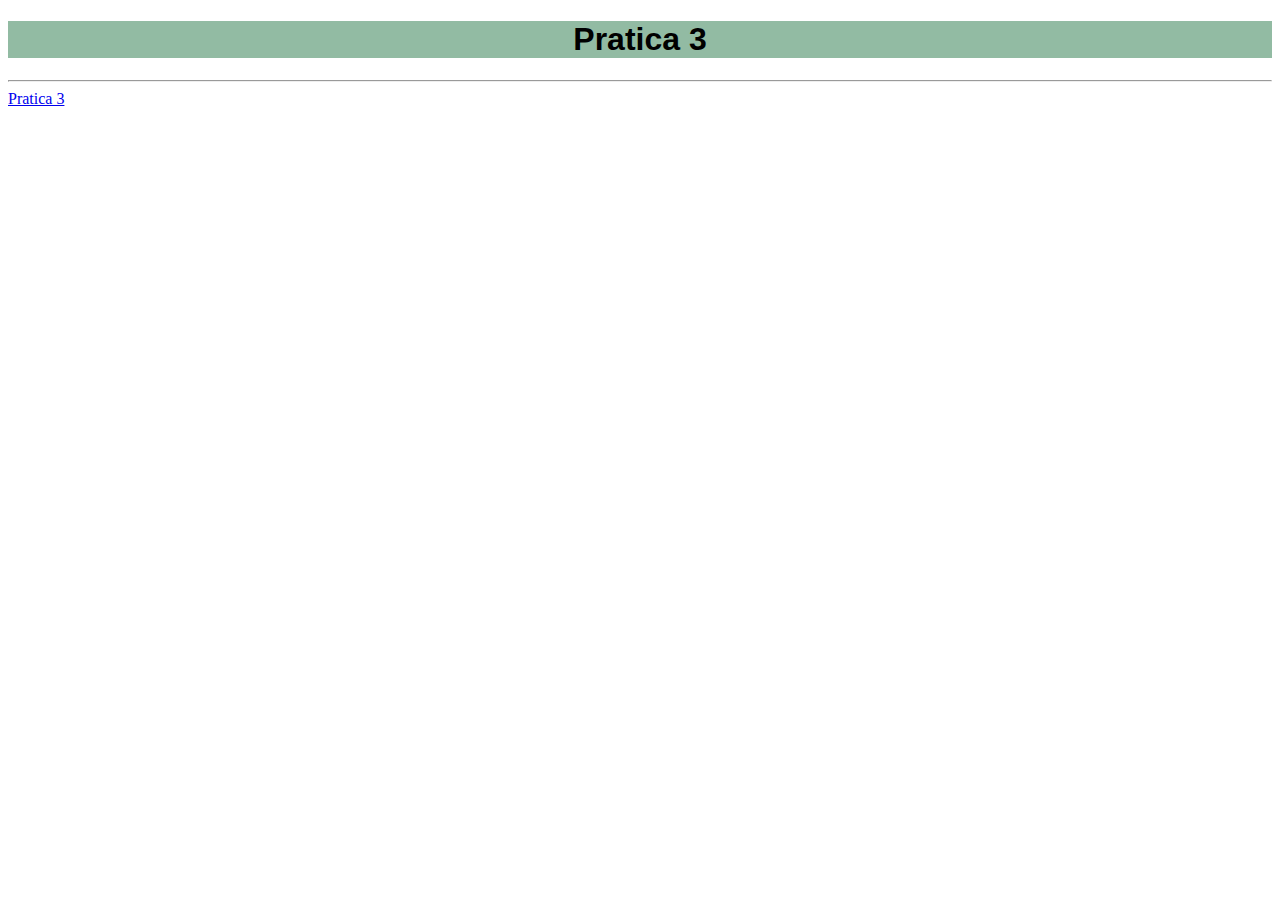
==== Pratica3/index.html @ eb68af0e "Pratica3" ====
<!DOCTYPE html>
<html>
<head>
    <title>Pratica 3</title>
    <meta charset="utf-8">
</head>
<body>
    <h1 style="background-color: rgba(37, 119, 71, 0.5); text-align: center; font-family: Arial; border: 16px;">Pratica 3</h1>
    <hr>
    <div >
        <a href="Pratica3/Pratica3.html">Pratica 3</a>
    </div>
</body>
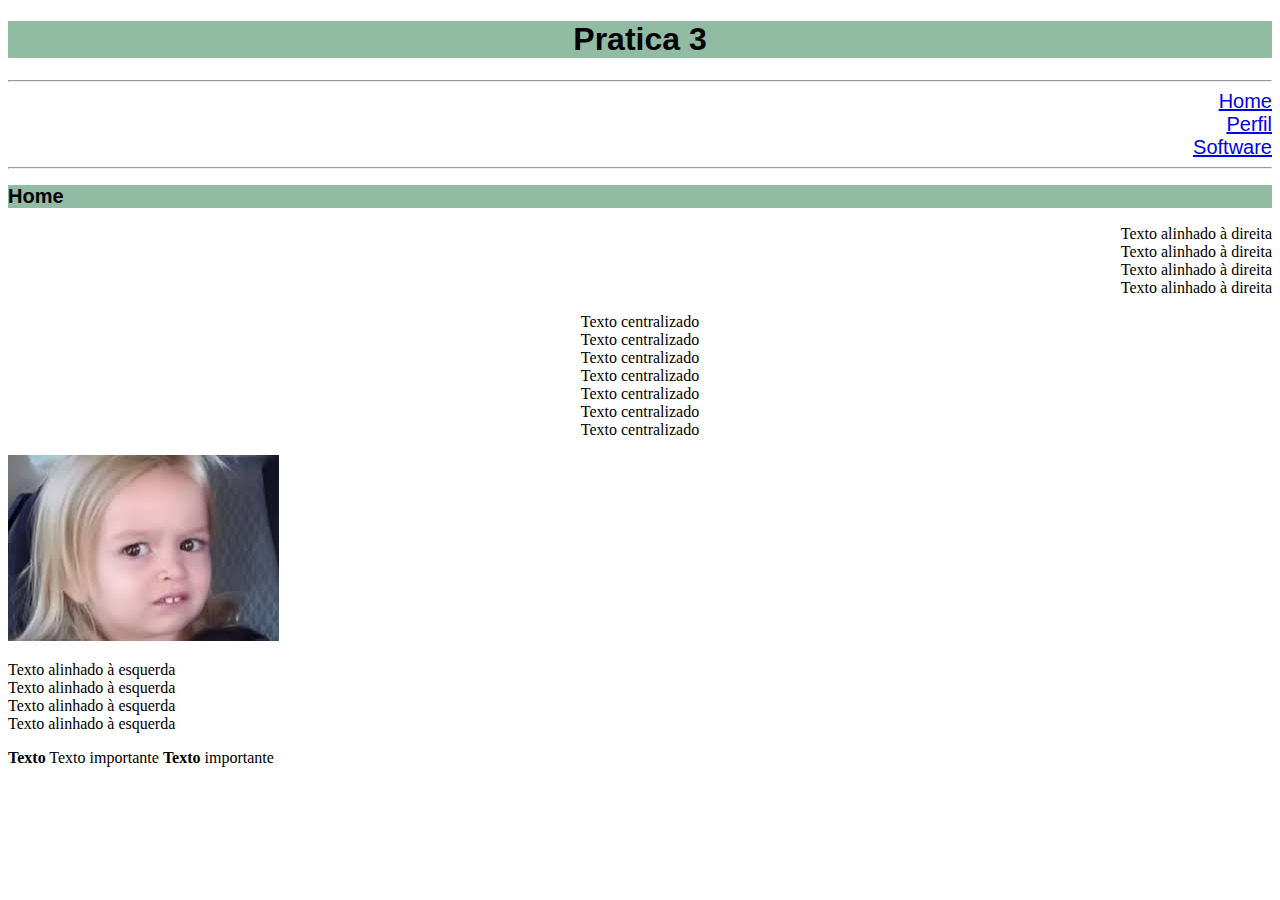
==== commit 7f7e0eb6: "Pratica3 - Parte1" ====
--- a/Pratica3/index.html
+++ b/Pratica3/index.html
@@ -7,7 +7,31 @@
 <body>
     <h1 style="background-color: rgba(37, 119, 71, 0.5); text-align: center; font-family: Arial; border: 16px;">Pratica 3</h1>
     <hr>
-    <div >
-        <a href="Pratica3/Pratica3.html">Pratica 3</a>
+    <div style="align-items: right; text-align: right; font-family: Arial; font-size: 20px;">
+        <a href="index.html" >Home</a>
+        <br>
+        <a href="profile.html" >Perfil</a>
+        <br>
+        <a href="software.html" >Software</a>
     </div>
+    <hr>
+    <h2 style="background-color: rgba(37, 119, 71, 0.5); text-align: left; font-family: Arial; border: 16px; font-size: 20px;">Home</h2>
+    <p style="text-align:right;">Texto alinhado à direita <br>
+        Texto alinhado à direita <br>Texto alinhado à direita
+        <br>Texto alinhado à direita<br>
+    </p>
+    <p style="text-align:center">
+        Texto centralizado <br>Texto centralizado <br>Texto
+        centralizado <br>Texto centralizado <br>Texto centralizado
+        <br>Texto centralizado <br>Texto centralizado
+    </p>
+    <img src="images/índice.jpeg">
+    <p style="text-align: left;">
+        Texto alinhado à esquerda
+        <br>Texto alinhado à esquerda <br>Texto alinhado à esquerda
+        <br>Texto alinhado à esquerda
+    </p>
+    <p style="text-align:justify;">
+        <b>Texto</b> <importante <b>Texto</b> importante <b>Texto</b> importante
+    </p>
 </body>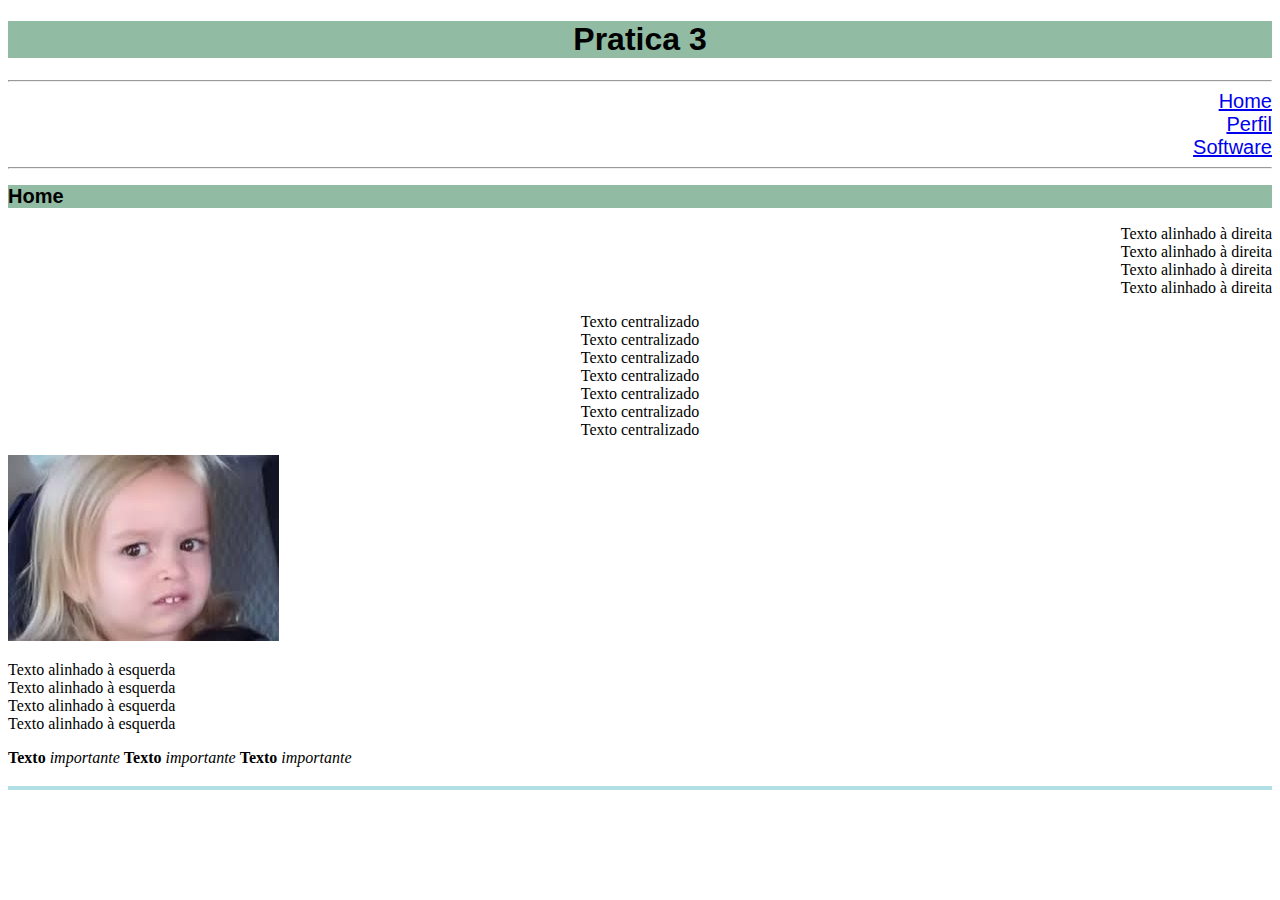
==== commit 081997ab: "add CSS" ====
--- a/Pratica3/index.html
+++ b/Pratica3/index.html
@@ -3,11 +3,14 @@
 <head>
     <title>Pratica 3</title>
     <meta charset="utf-8">
+    <link rel="stylesheet" href="style/style.css">
 </head>
 <body>
-    <h1 style="background-color: rgba(37, 119, 71, 0.5); text-align: center; font-family: Arial; border: 16px;">Pratica 3</h1>
+    <h1>
+        Pratica 3
+    </h1>
     <hr>
-    <div style="align-items: right; text-align: right; font-family: Arial; font-size: 20px;">
+    <div>
         <a href="index.html" >Home</a>
         <br>
         <a href="profile.html" >Perfil</a>
@@ -15,7 +18,9 @@
         <a href="software.html" >Software</a>
     </div>
     <hr>
-    <h2 style="background-color: rgba(37, 119, 71, 0.5); text-align: left; font-family: Arial; border: 16px; font-size: 20px;">Home</h2>
+    <h2>
+        Home
+    </h2>
     <p style="text-align:right;">Texto alinhado à direita <br>
         Texto alinhado à direita <br>Texto alinhado à direita
         <br>Texto alinhado à direita<br>
@@ -32,6 +37,11 @@
         <br>Texto alinhado à esquerda
     </p>
     <p style="text-align:justify;">
-        <b>Texto</b> <importante <b>Texto</b> importante <b>Texto</b> importante
+        <b>Texto</b> <i>importante</i> <b>Texto</b> <i>importante</i> <b>Texto</b> <i>importante</i>
     </p>
+    <h3>
+    
+    </h3>
+        
+    </h3>
 </body>--- a/Pratica3/style/style.css
+++ b/Pratica3/style/style.css
@@ -0,0 +1,27 @@
+h1 {
+    background-color: rgba(37, 119, 71, 0.5);
+    text-align: center;
+    font-family: Arial;
+    border: 16px;
+}
+
+h2 {
+    background-color: rgba(37, 119, 71, 0.5);
+    text-align: left;
+    font-family: Arial;
+    border: 16px;
+    font-size: 20px;
+}
+
+h3 {
+    text-align: left;
+    font-family: Arial;
+    border: 2px solid powderblue;
+}
+
+div {
+    align-items: right;
+    text-align: right;
+    font-family: Arial;
+    font-size: 20px;
+}